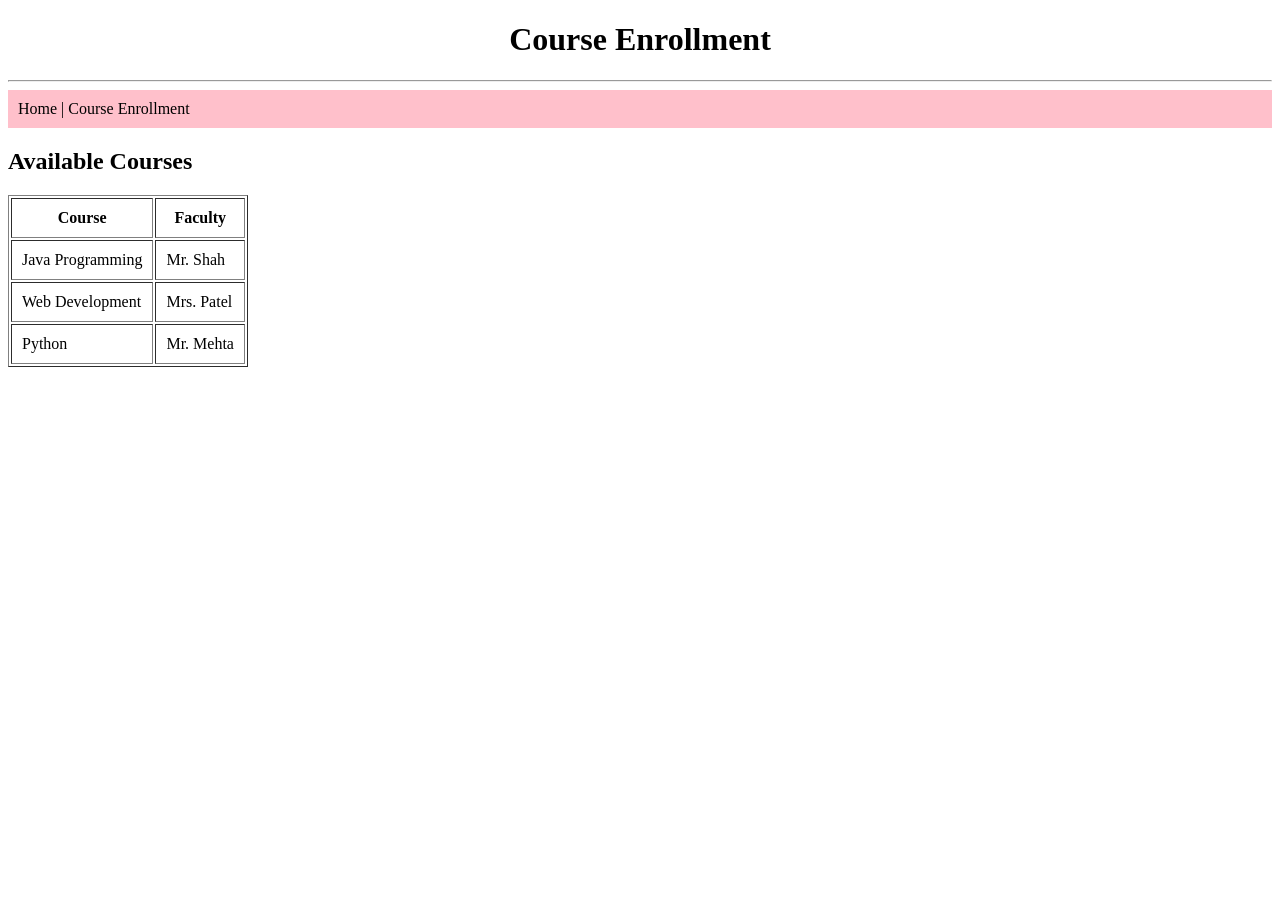
==== COURSEENROLLMENT.html @ 699d20d1 "Create COURSEENROLLMENT.html" ====
<!DOCTYPE html>
<html>
<head>
    <title>Course Enrollment</title>
</head>
<body>

<h1 align="center">Course Enrollment</h1>
<hr>

<nav>
<a href="index.html">Home</a> |
<a href="COURSEENROLLMENT.html">Course Enrollment</a>
</nav>

<h2>Available Courses</h2>

<table border="1" cellpadding="10">
<tr>
<th>Course</th>
<th>Faculty</th>
</tr>

<tr>
<td>Java Programming</td>
<td>Mr. Shah</td>
</tr>

<tr>
<td>Web Development</td>
<td>Mrs. Patel</td>
</tr>

<tr>
<td>Python</td>
<td>Mr. Mehta</td>
</tr>

</table>

<style>
nav{
background:pink;
padding:10px;
}
nav a{
text-decoration:none;
color:black;
}
</style>

</body>
</html>
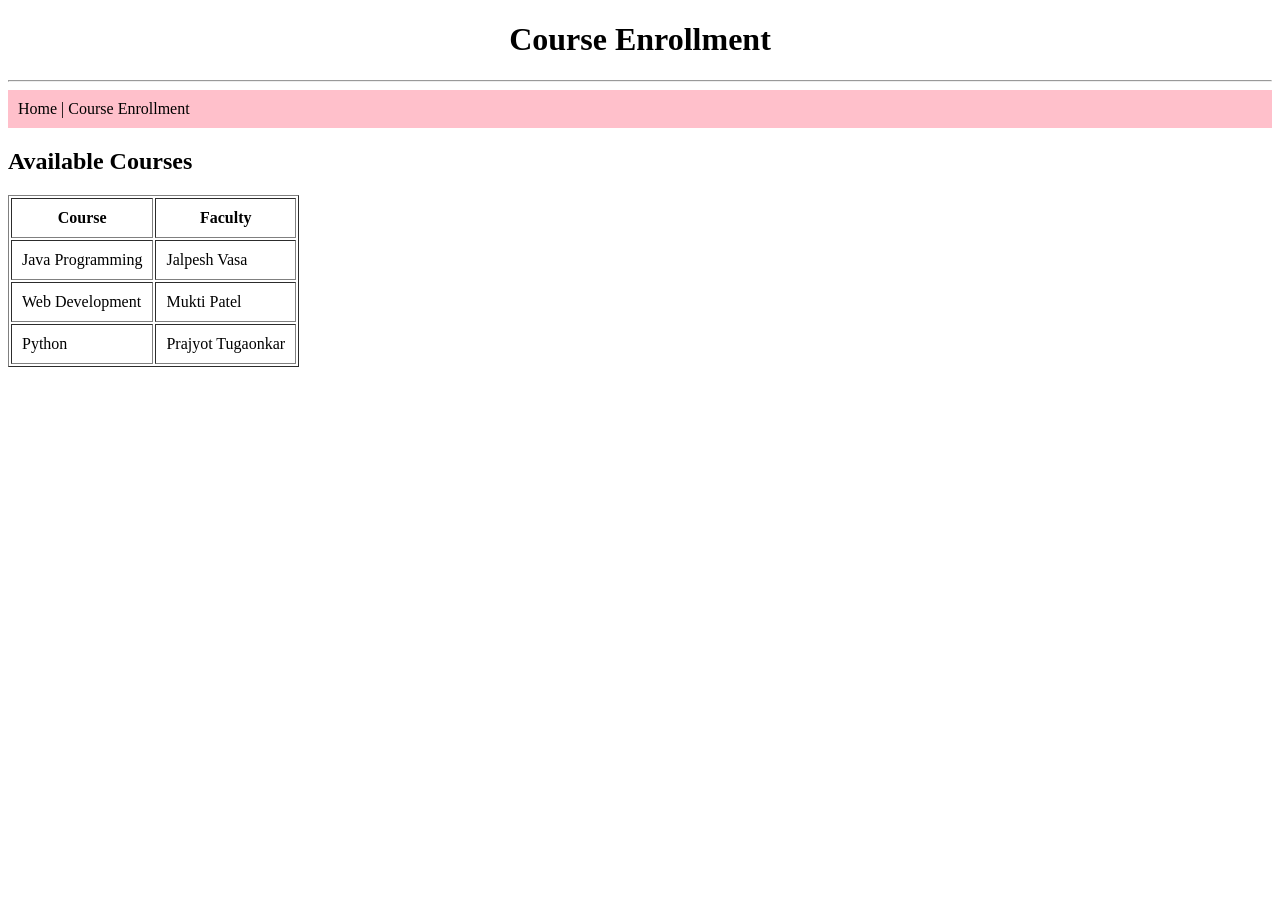
==== commit 7dbfbcae: "Update COURSEENROLLMENT.html" ====
--- a/COURSEENROLLMENT.html
+++ b/COURSEENROLLMENT.html
@@ -23,17 +23,17 @@
 
 <tr>
 <td>Java Programming</td>
-<td>Mr. Shah</td>
+<td>Jalpesh Vasa</td>
 </tr>
 
 <tr>
 <td>Web Development</td>
-<td>Mrs. Patel</td>
+<td>Mukti Patel</td>
 </tr>
 
 <tr>
 <td>Python</td>
-<td>Mr. Mehta</td>
+<td>Prajyot Tugaonkar</td>
 </tr>
 
 </table>
